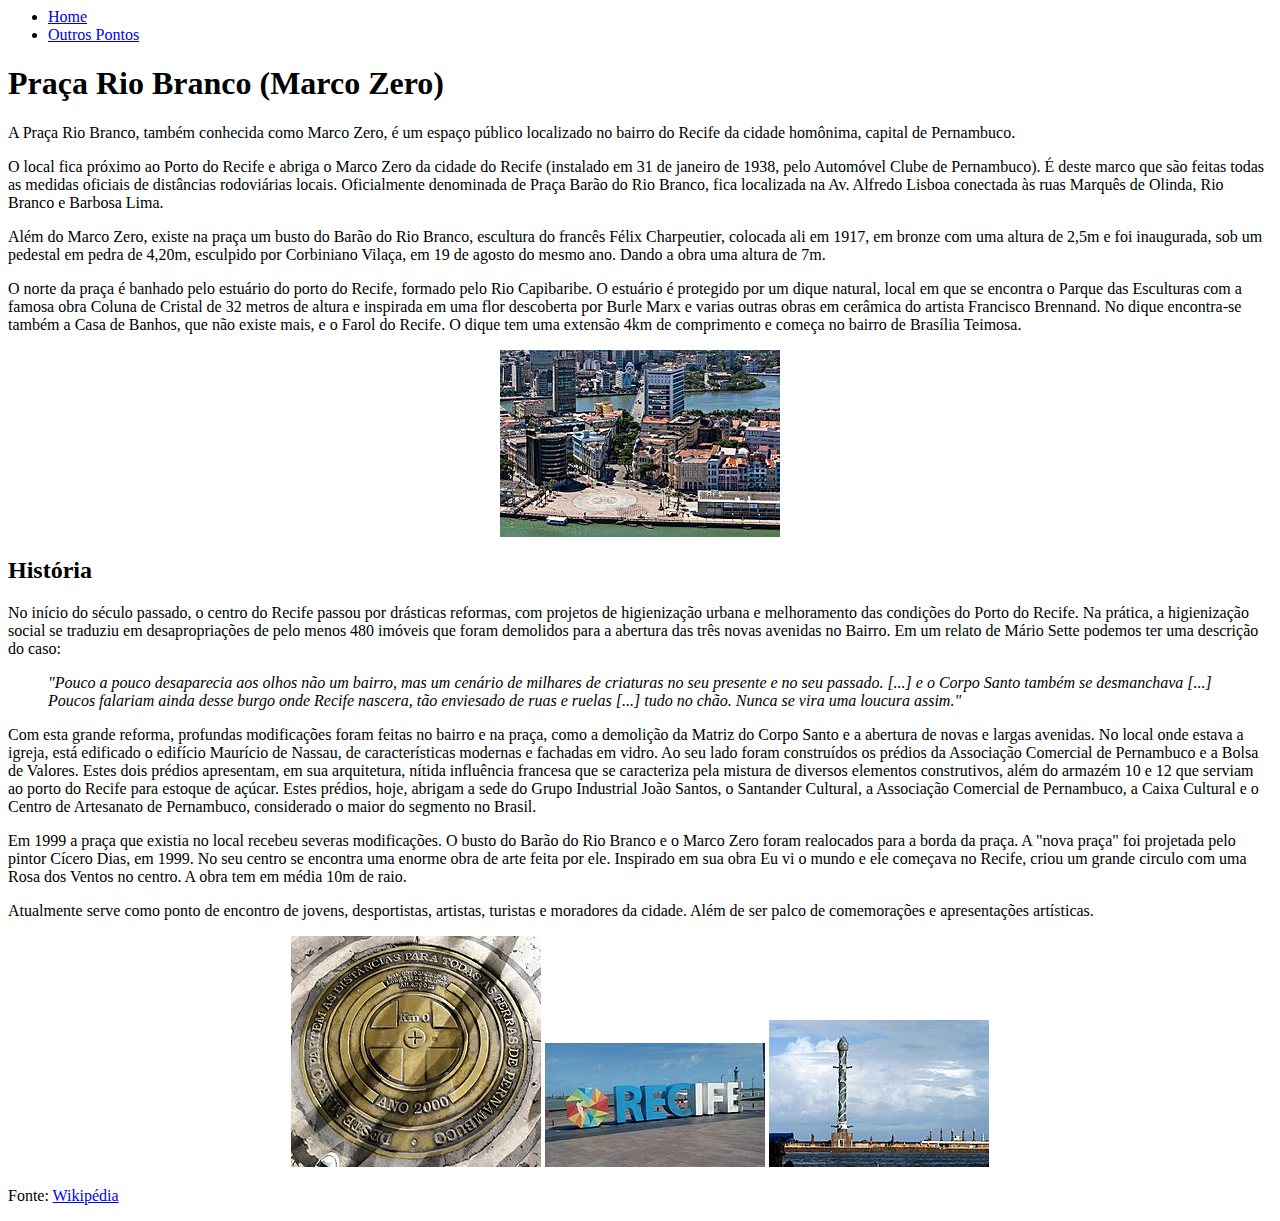
==== index.html @ fed91889 "Add files via upload" ====
<html>
   <head>
       <title>Marco Zero - Recife</title>
   </head>
    <body>
        <header>
            <ul>
               <li><a href = "index.html">Home</a></li>
               <li><a href = "index.html">Outros Pontos</a></li>
             </ul>
         </header>
     <h1><strong>Praça Rio Branco (Marco Zero)</strong></h1>  
     <p>A Praça Rio Branco, também conhecida como Marco Zero, é um espaço público localizado no bairro do Recife da cidade homônima, capital de Pernambuco.</p>
    <p>O local fica próximo ao Porto do Recife e abriga o Marco Zero da cidade do Recife (instalado em 31 de janeiro de 1938, pelo Automóvel Clube de Pernambuco). É deste marco que são feitas todas as medidas oficiais de distâncias rodoviárias locais. Oficialmente denominada de Praça Barão do Rio Branco, fica localizada na Av. Alfredo Lisboa conectada às ruas Marquês de Olinda, Rio Branco e Barbosa Lima.</p>
   <p>Além do Marco Zero, existe na praça um busto do Barão do Rio Branco, escultura do francês Félix Charpeutier, colocada ali em 1917, em bronze com uma altura de 2,5m e foi inaugurada, sob um pedestal em pedra de 4,20m, esculpido por Corbiniano Vilaça, em 19 de agosto do mesmo ano. Dando a obra uma altura de 7m.</p>
   <p>O norte da praça é banhado pelo estuário do porto do Recife, formado pelo Rio Capibaribe. O estuário é protegido por um dique natural, local em que se encontra o Parque das Esculturas com a famosa obra Coluna de Cristal de 32 metros de altura e inspirada em uma flor descoberta por Burle Marx e varias outras obras em cerâmica do artista Francisco Brennand. No dique encontra-se também a Casa de Banhos, que não existe mais, e o Farol do Recife. O dique tem uma extensão 4km de comprimento e começa no bairro de Brasília Teimosa.</p>
   <center><img src ="1.jpg" ></img></center>
   <h2>História</h2>
   <p>No início do século passado, o centro do Recife passou por drásticas reformas, com projetos de higienização urbana e melhoramento das condições do Porto do Recife. Na prática, a higienização social se traduziu em desapropriações de pelo menos 480 imóveis que foram demolidos para a abertura das três novas avenidas no Bairro. Em um relato de Mário Sette podemos ter uma descrição do caso: </p>
   <blockquote><i>"Pouco a pouco desaparecia aos olhos não um bairro, mas um cenário de milhares de criaturas no seu presente e no seu passado. [...] e o Corpo Santo também se desmanchava [...] Poucos falariam ainda desse burgo onde Recife nascera, tão enviesado de ruas e ruelas [...] tudo no chão. Nunca se vira uma loucura assim."</i></blockquote>
   <p>Com esta grande reforma, profundas modificações foram feitas no bairro e na praça, como a demolição da Matriz do Corpo Santo e a abertura de novas e largas avenidas. No local onde estava a igreja, está edificado o edifício Maurício de Nassau, de características modernas e fachadas em vidro. Ao seu lado foram construídos os prédios da Associação Comercial de Pernambuco e a Bolsa de Valores. Estes dois prédios apresentam, em sua arquitetura, nítida influência francesa que se caracteriza pela mistura de diversos elementos construtivos, além do armazém 10 e 12 que serviam ao porto do Recife para estoque de açúcar. Estes prédios, hoje, abrigam a sede do Grupo Industrial João Santos, o Santander Cultural, a Associação Comercial de Pernambuco, a Caixa Cultural e o Centro de Artesanato de Pernambuco, considerado o maior do segmento no Brasil. </p>
   <p>Em 1999 a praça que existia no local recebeu severas modificações. O busto do Barão do Rio Branco e o Marco Zero foram realocados para a borda da praça. A "nova praça" foi projetada pelo pintor Cícero Dias, em 1999. No seu centro se encontra uma enorme obra de arte feita por ele. Inspirado em sua obra Eu vi o mundo e ele começava no Recife, criou um grande circulo com uma Rosa dos Ventos no centro. A obra tem em média 10m de raio.</p>
   <p>Atualmente serve como ponto de encontro de jovens, desportistas, artistas, turistas e moradores da cidade. Além de ser palco de comemorações e apresentações artísticas.</p> 
    <center>
    <img src ="2.jpg" ></img>
    <img src ="3.jpg" ></img>
    <img src ="4.jpg" ></img>
    </center>
    <footer>
     <p> Fonte: <a href = "https://www.google.com/url?sa=t&source=web&rct=j&opi=89978449&url=https://pt.wikipedia.org/wiki/Pra%25C3%25A7a_Rio_Branco_(Recife)&ved=2ahUKEwikvo-drquFAxUnrpUCHUGhCEUQFnoECBYQAQ&usg=AOvVaw2G1Rg0HrmYgmgZgG4_sc44">Wikipédia</a></p>
     </footer>       
     </body>
</html>
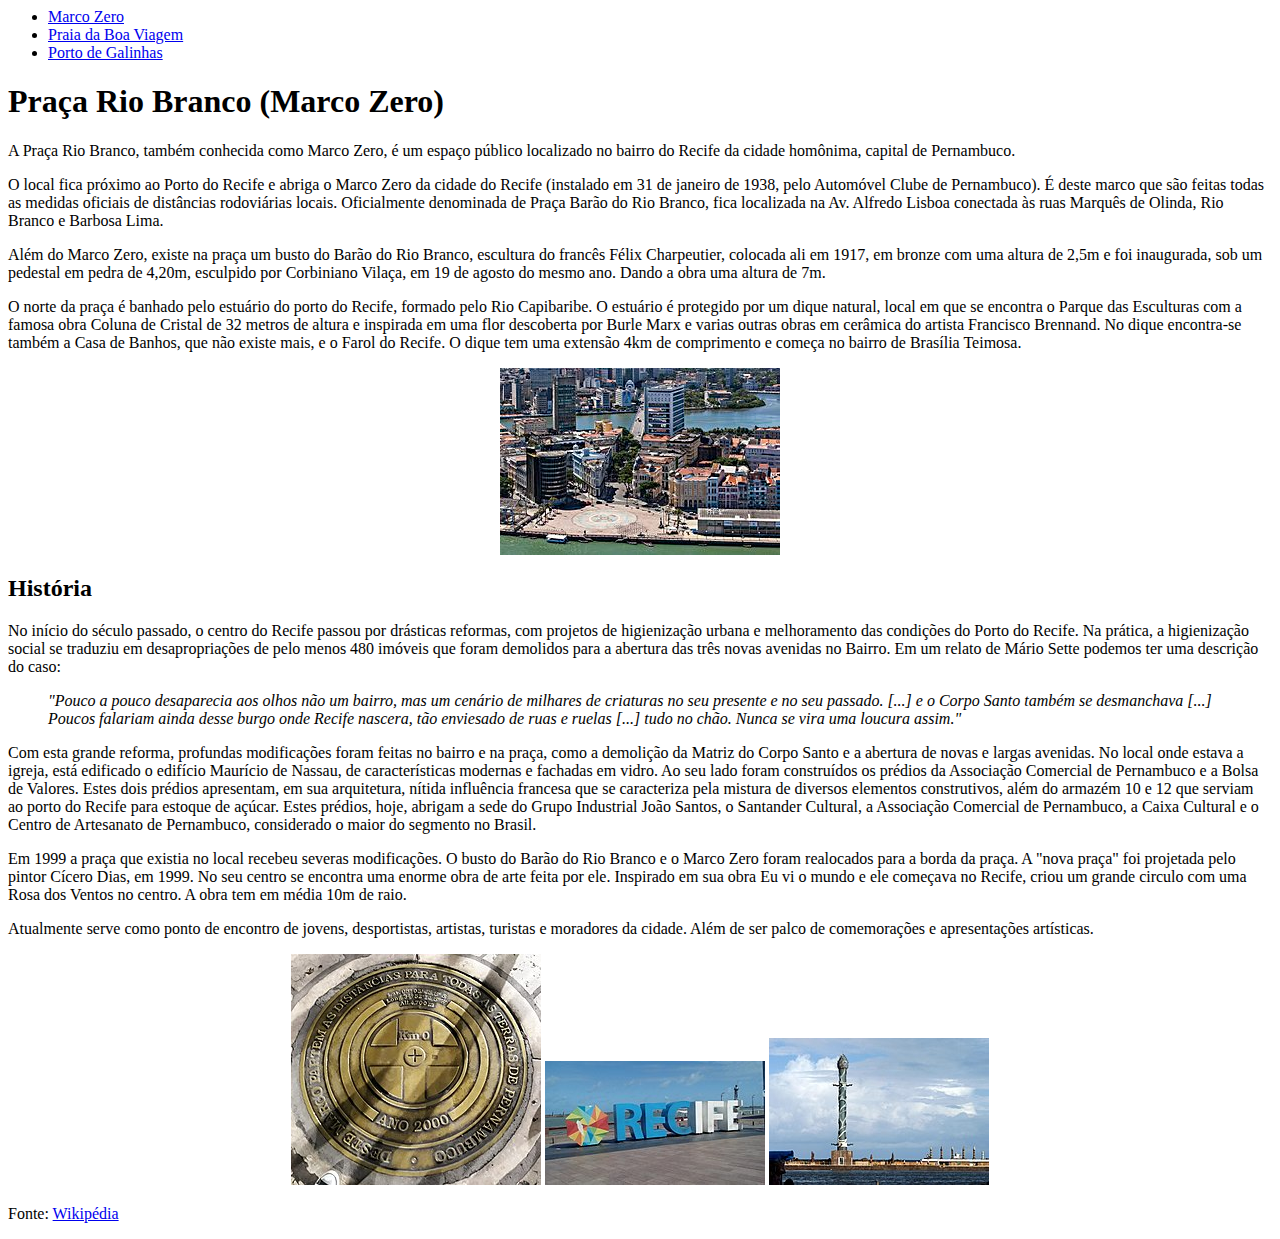
==== commit 4e21fe98: "Add files via upload" ====
--- a/index.html
+++ b/index.html
@@ -5,8 +5,9 @@
     <body>
         <header>
             <ul>
-               <li><a href = "index.html">Home</a></li>
-               <li><a href = "index.html">Outros Pontos</a></li>
+               <li><a href = "index.html">Marco Zero</a></li>
+               <li><a href = "praia.html">Praia da Boa Viagem</a></li>
+               <li><a href = "porto.html">Porto de Galinhas</a></li>
              </ul>
          </header>
      <h1><strong>Praça Rio Branco (Marco Zero)</strong></h1>  
@@ -27,7 +28,7 @@
     <img src ="4.jpg" ></img>
     </center>
     <footer>
-     <p> Fonte: <a href = "https://www.google.com/url?sa=t&source=web&rct=j&opi=89978449&url=https://pt.wikipedia.org/wiki/Pra%25C3%25A7a_Rio_Branco_(Recife)&ved=2ahUKEwikvo-drquFAxUnrpUCHUGhCEUQFnoECBYQAQ&usg=AOvVaw2G1Rg0HrmYgmgZgG4_sc44">Wikipédia</a></p>
+     <p> Fonte: <a href = "https://www.google.com/url?sa=t&source=web&rct=j&opi=89978449&url=https://pt.wikipedia.org/wiki/Pra%25C3%25A7a_Rio_Branco_(Recife)&ved=2ahUKEwikvo-drquFAxUnrpUCHUGhCEUQFnoECBYQAQ&usg=AOvVaw2G1Rg0HrmYgmgZgG4_sc44" target = "blank">Wikipédia</a></p>
      </footer>       
      </body>
 </html> 
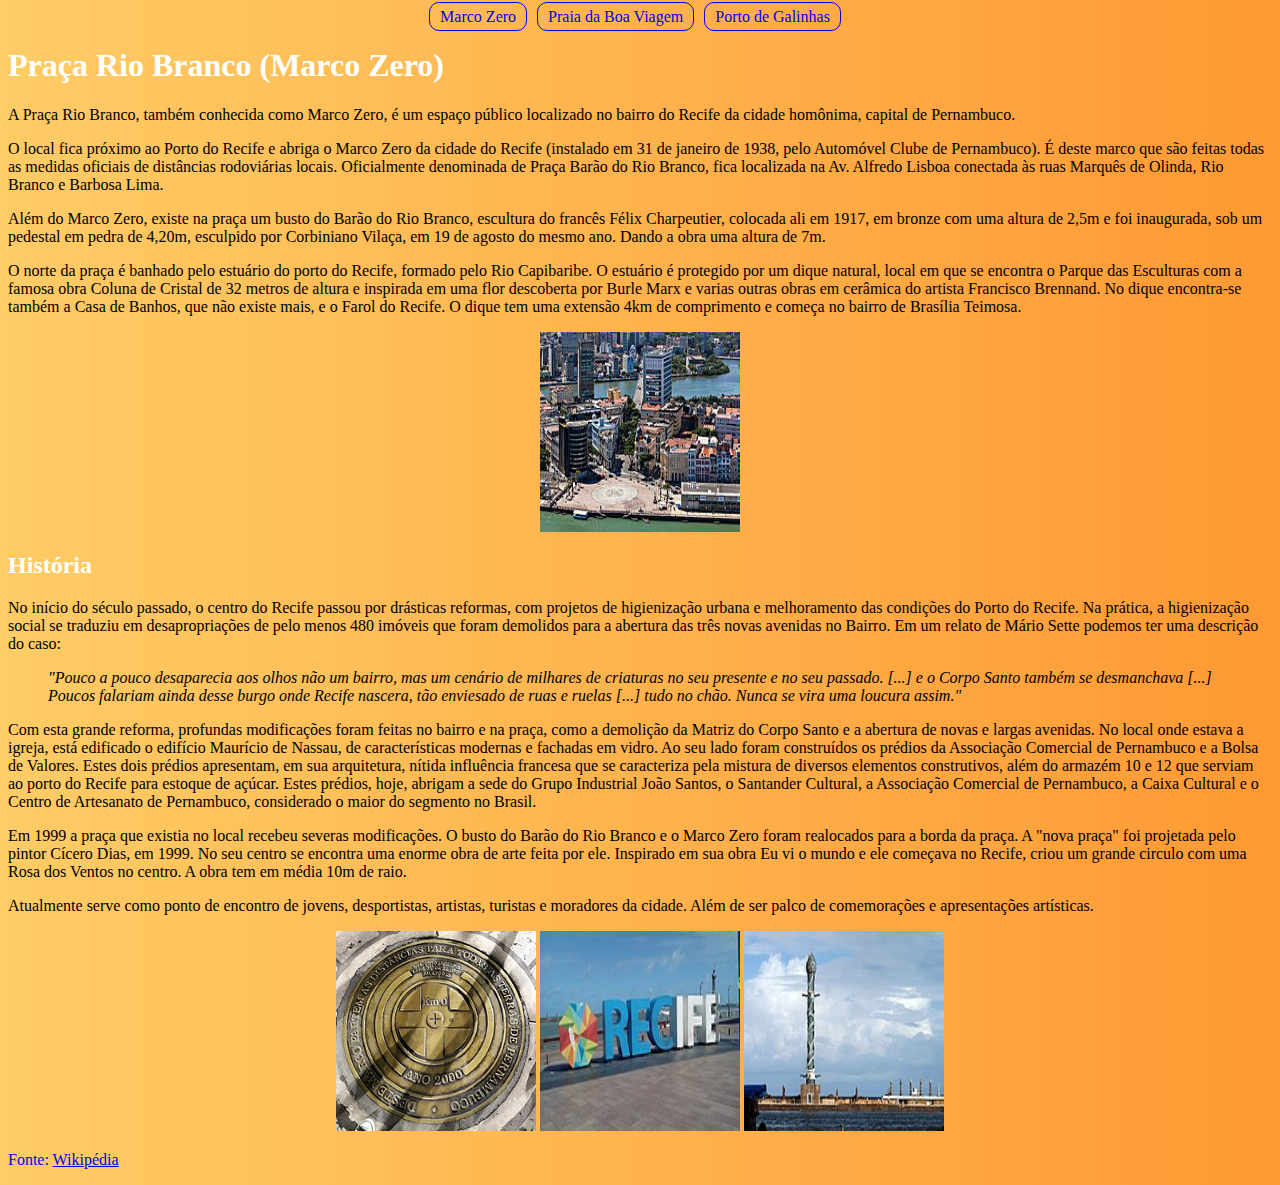
==== commit 900d2dc1: "inserção css" ====
--- a/index.html
+++ b/index.html
@@ -1,35 +1,46 @@
-<html>
-   <head>
-       <title>Marco Zero - Recife</title>
-   </head>
-    <body>
-        <header>
-            <ul>
-               <li><a href = "index.html">Marco Zero</a></li>
-               <li><a href = "praia.html">Praia da Boa Viagem</a></li>
-               <li><a href = "porto.html">Porto de Galinhas</a></li>
-             </ul>
-         </header>
-     <h1><strong>Praça Rio Branco (Marco Zero)</strong></h1>  
-     <p>A Praça Rio Branco, também conhecida como Marco Zero, é um espaço público localizado no bairro do Recife da cidade homônima, capital de Pernambuco.</p>
-    <p>O local fica próximo ao Porto do Recife e abriga o Marco Zero da cidade do Recife (instalado em 31 de janeiro de 1938, pelo Automóvel Clube de Pernambuco). É deste marco que são feitas todas as medidas oficiais de distâncias rodoviárias locais. Oficialmente denominada de Praça Barão do Rio Branco, fica localizada na Av. Alfredo Lisboa conectada às ruas Marquês de Olinda, Rio Branco e Barbosa Lima.</p>
-   <p>Além do Marco Zero, existe na praça um busto do Barão do Rio Branco, escultura do francês Félix Charpeutier, colocada ali em 1917, em bronze com uma altura de 2,5m e foi inaugurada, sob um pedestal em pedra de 4,20m, esculpido por Corbiniano Vilaça, em 19 de agosto do mesmo ano. Dando a obra uma altura de 7m.</p>
-   <p>O norte da praça é banhado pelo estuário do porto do Recife, formado pelo Rio Capibaribe. O estuário é protegido por um dique natural, local em que se encontra o Parque das Esculturas com a famosa obra Coluna de Cristal de 32 metros de altura e inspirada em uma flor descoberta por Burle Marx e varias outras obras em cerâmica do artista Francisco Brennand. No dique encontra-se também a Casa de Banhos, que não existe mais, e o Farol do Recife. O dique tem uma extensão 4km de comprimento e começa no bairro de Brasília Teimosa.</p>
-   <center><img src ="1.jpg" ></img></center>
-   <h2>História</h2>
-   <p>No início do século passado, o centro do Recife passou por drásticas reformas, com projetos de higienização urbana e melhoramento das condições do Porto do Recife. Na prática, a higienização social se traduziu em desapropriações de pelo menos 480 imóveis que foram demolidos para a abertura das três novas avenidas no Bairro. Em um relato de Mário Sette podemos ter uma descrição do caso: </p>
-   <blockquote><i>"Pouco a pouco desaparecia aos olhos não um bairro, mas um cenário de milhares de criaturas no seu presente e no seu passado. [...] e o Corpo Santo também se desmanchava [...] Poucos falariam ainda desse burgo onde Recife nascera, tão enviesado de ruas e ruelas [...] tudo no chão. Nunca se vira uma loucura assim."</i></blockquote>
-   <p>Com esta grande reforma, profundas modificações foram feitas no bairro e na praça, como a demolição da Matriz do Corpo Santo e a abertura de novas e largas avenidas. No local onde estava a igreja, está edificado o edifício Maurício de Nassau, de características modernas e fachadas em vidro. Ao seu lado foram construídos os prédios da Associação Comercial de Pernambuco e a Bolsa de Valores. Estes dois prédios apresentam, em sua arquitetura, nítida influência francesa que se caracteriza pela mistura de diversos elementos construtivos, além do armazém 10 e 12 que serviam ao porto do Recife para estoque de açúcar. Estes prédios, hoje, abrigam a sede do Grupo Industrial João Santos, o Santander Cultural, a Associação Comercial de Pernambuco, a Caixa Cultural e o Centro de Artesanato de Pernambuco, considerado o maior do segmento no Brasil. </p>
-   <p>Em 1999 a praça que existia no local recebeu severas modificações. O busto do Barão do Rio Branco e o Marco Zero foram realocados para a borda da praça. A "nova praça" foi projetada pelo pintor Cícero Dias, em 1999. No seu centro se encontra uma enorme obra de arte feita por ele. Inspirado em sua obra Eu vi o mundo e ele começava no Recife, criou um grande circulo com uma Rosa dos Ventos no centro. A obra tem em média 10m de raio.</p>
-   <p>Atualmente serve como ponto de encontro de jovens, desportistas, artistas, turistas e moradores da cidade. Além de ser palco de comemorações e apresentações artísticas.</p> 
-    <center>
-    <img src ="2.jpg" ></img>
-    <img src ="3.jpg" ></img>
-    <img src ="4.jpg" ></img>
-    </center>
-    <footer>
-     <p> Fonte: <a href = "https://www.google.com/url?sa=t&source=web&rct=j&opi=89978449&url=https://pt.wikipedia.org/wiki/Pra%25C3%25A7a_Rio_Branco_(Recife)&ved=2ahUKEwikvo-drquFAxUnrpUCHUGhCEUQFnoECBYQAQ&usg=AOvVaw2G1Rg0HrmYgmgZgG4_sc44" target = "blank">Wikipédia</a></p>
-     </footer>       
-     </body>
-</html> 
-         
+<html>
+   <head>
+       <link rel="stylesheet" href="assets/styles/styles.css">
+       <title>Marco Zero - Recife</title>
+   </head>
+    <body>
+       <section>
+        <header>
+         <nav>
+          <div class= "menu">
+            <ul>
+               <li><a href = "index.html" class="item-menu">Marco Zero</a></li>
+               <li><a href = "praia.html" class="item-menu">Praia da Boa Viagem</a></li>
+               <li><a href = "porto.html" class="item-menu">Porto de Galinhas</a></li>
+             </ul>
+             </div>
+           </nav>
+         </header>
+         </section>
+     <section>
+     <h1><strong>Praça Rio Branco (Marco Zero)</strong></h1>  
+     <p>A Praça Rio Branco, também conhecida como Marco Zero, é um espaço público localizado no bairro do Recife da cidade homônima, capital de Pernambuco.</p>
+    <p>O local fica próximo ao Porto do Recife e abriga o Marco Zero da cidade do Recife (instalado em 31 de janeiro de 1938, pelo Automóvel Clube de Pernambuco). É deste marco que são feitas todas as medidas oficiais de distâncias rodoviárias locais. Oficialmente denominada de Praça Barão do Rio Branco, fica localizada na Av. Alfredo Lisboa conectada às ruas Marquês de Olinda, Rio Branco e Barbosa Lima.</p>
+   <p>Além do Marco Zero, existe na praça um busto do Barão do Rio Branco, escultura do francês Félix Charpeutier, colocada ali em 1917, em bronze com uma altura de 2,5m e foi inaugurada, sob um pedestal em pedra de 4,20m, esculpido por Corbiniano Vilaça, em 19 de agosto do mesmo ano. Dando a obra uma altura de 7m.</p>
+   <p>O norte da praça é banhado pelo estuário do porto do Recife, formado pelo Rio Capibaribe. O estuário é protegido por um dique natural, local em que se encontra o Parque das Esculturas com a famosa obra Coluna de Cristal de 32 metros de altura e inspirada em uma flor descoberta por Burle Marx e varias outras obras em cerâmica do artista Francisco Brennand. No dique encontra-se também a Casa de Banhos, que não existe mais, e o Farol do Recife. O dique tem uma extensão 4km de comprimento e começa no bairro de Brasília Teimosa.</p>
+   <center><img src ="assets/img/1.jpg"  class = "img"></img></center>
+   <h2>História</h2>
+   <p>No início do século passado, o centro do Recife passou por drásticas reformas, com projetos de higienização urbana e melhoramento das condições do Porto do Recife. Na prática, a higienização social se traduziu em desapropriações de pelo menos 480 imóveis que foram demolidos para a abertura das três novas avenidas no Bairro. Em um relato de Mário Sette podemos ter uma descrição do caso: </p>
+   <blockquote><i>"Pouco a pouco desaparecia aos olhos não um bairro, mas um cenário de milhares de criaturas no seu presente e no seu passado. [...] e o Corpo Santo também se desmanchava [...] Poucos falariam ainda desse burgo onde Recife nascera, tão enviesado de ruas e ruelas [...] tudo no chão. Nunca se vira uma loucura assim."</i></blockquote>
+   <p>Com esta grande reforma, profundas modificações foram feitas no bairro e na praça, como a demolição da Matriz do Corpo Santo e a abertura de novas e largas avenidas. No local onde estava a igreja, está edificado o edifício Maurício de Nassau, de características modernas e fachadas em vidro. Ao seu lado foram construídos os prédios da Associação Comercial de Pernambuco e a Bolsa de Valores. Estes dois prédios apresentam, em sua arquitetura, nítida influência francesa que se caracteriza pela mistura de diversos elementos construtivos, além do armazém 10 e 12 que serviam ao porto do Recife para estoque de açúcar. Estes prédios, hoje, abrigam a sede do Grupo Industrial João Santos, o Santander Cultural, a Associação Comercial de Pernambuco, a Caixa Cultural e o Centro de Artesanato de Pernambuco, considerado o maior do segmento no Brasil. </p>
+   <p>Em 1999 a praça que existia no local recebeu severas modificações. O busto do Barão do Rio Branco e o Marco Zero foram realocados para a borda da praça. A "nova praça" foi projetada pelo pintor Cícero Dias, em 1999. No seu centro se encontra uma enorme obra de arte feita por ele. Inspirado em sua obra Eu vi o mundo e ele começava no Recife, criou um grande circulo com uma Rosa dos Ventos no centro. A obra tem em média 10m de raio.</p>
+   <p>Atualmente serve como ponto de encontro de jovens, desportistas, artistas, turistas e moradores da cidade. Além de ser palco de comemorações e apresentações artísticas.</p> 
+    <center>
+    <img src ="assets/img/2.jpg"  class = "img"></img>
+    <img src ="assets/img/3.jpg" class = "img"></img>
+    <img src ="assets/img/4.jpg"  class = "img"></img>
+    </center>
+  </section>
+   <section>
+    <footer>
+     <p id = "fonte"> Fonte: <a href = "https://www.google.com/url?sa=t&source=web&rct=j&opi=89978449&url=https://pt.wikipedia.org/wiki/Pra%25C3%25A7a_Rio_Branco_(Recife)&ved=2ahUKEwikvo-drquFAxUnrpUCHUGhCEUQFnoECBYQAQ&usg=AOvVaw2G1Rg0HrmYgmgZgG4_sc44" target = "blank">Wikipédia</a></p>
+     </footer>       
+    </section>
+     </body>
+</html> 
+         
--- a/assets/styles/styles.css
+++ b/assets/styles/styles.css
@@ -0,0 +1,38 @@
+.menu ul {
+    display: flex; 
+    justify-content: center;
+    padding: 0;
+    list-style: none;
+}
+
+.menu ul li {
+    margin-right: 10px; 
+}
+
+.item-menu {
+    text-decoration: none;
+    padding: 5px 10px;
+    border: 1px solid; 
+    border-radius: 10px; 
+}
+
+.item-menu:hover {
+    background-color: #f0f0f0; 
+}
+
+body {
+    background: linear-gradient(to right, #ffcc66, #ff9933);
+ }
+
+h1, h2 {
+    color: #fff; 
+}
+
+.img {
+   height: 200px;
+   width: 200px;
+}
+
+#fonte{
+   color: blue;
+}
